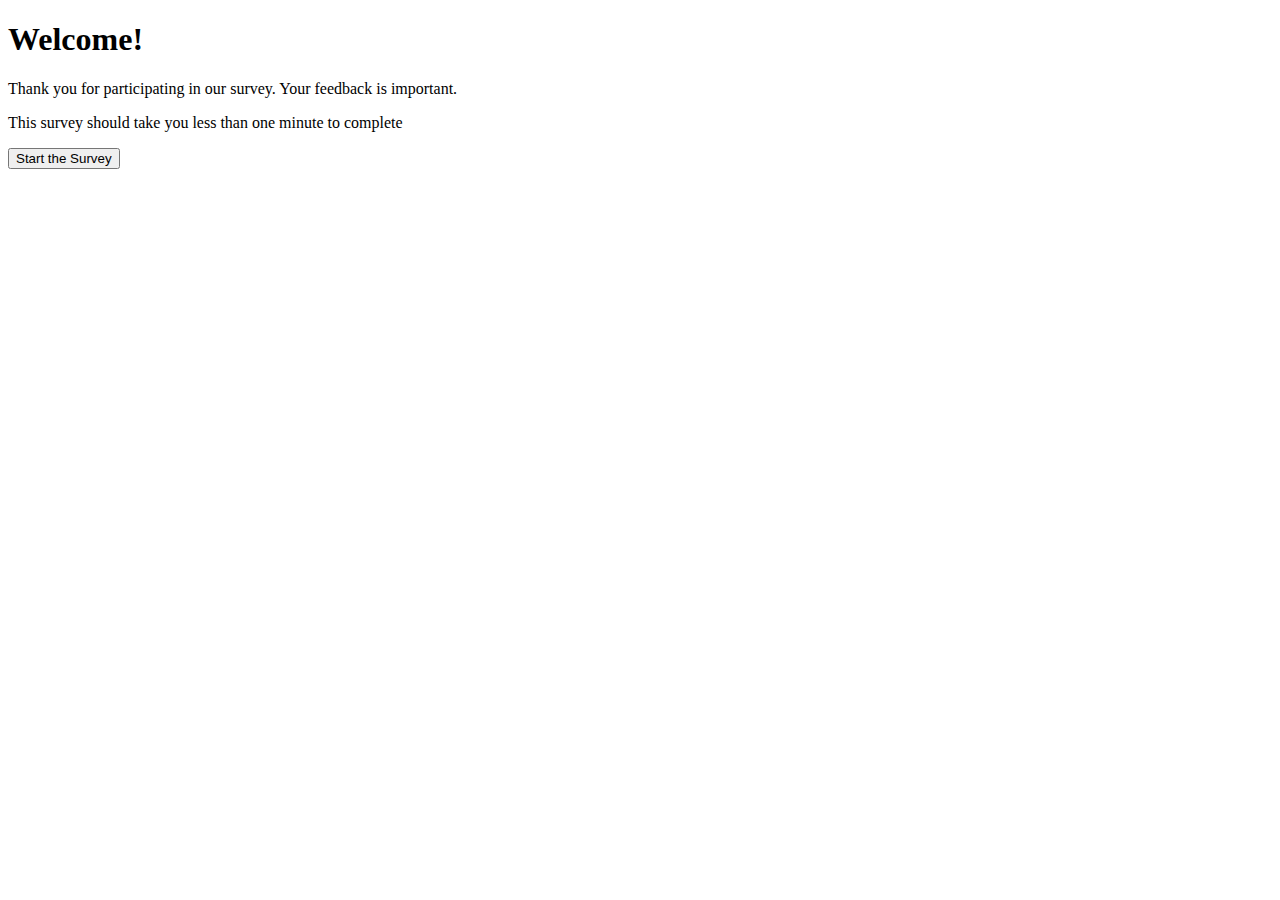
==== index.html @ e5b91567 "Welcome Page and p1 done" ====
<!DOCTYPE html>
<html lang="en">
<head>
    <meta charset="UTF-8">
    <link rel="stylesheet" href="css/style.css">
    <meta name="viewport" content="width=device-width, initial-scale=1.0">
    <title>Business Analytics Student Survey</title>
</head>
<body>
    <h1>Welcome!</h1>
    <p>Thank you for participating in our survey. Your feedback is important.</p>
    <p>This survey should take you less than one minute to complete</p>
    <button onclick="window.location.href='maolsen_p1.html';">
      Start the Survey
    </button>
</body>
</html>
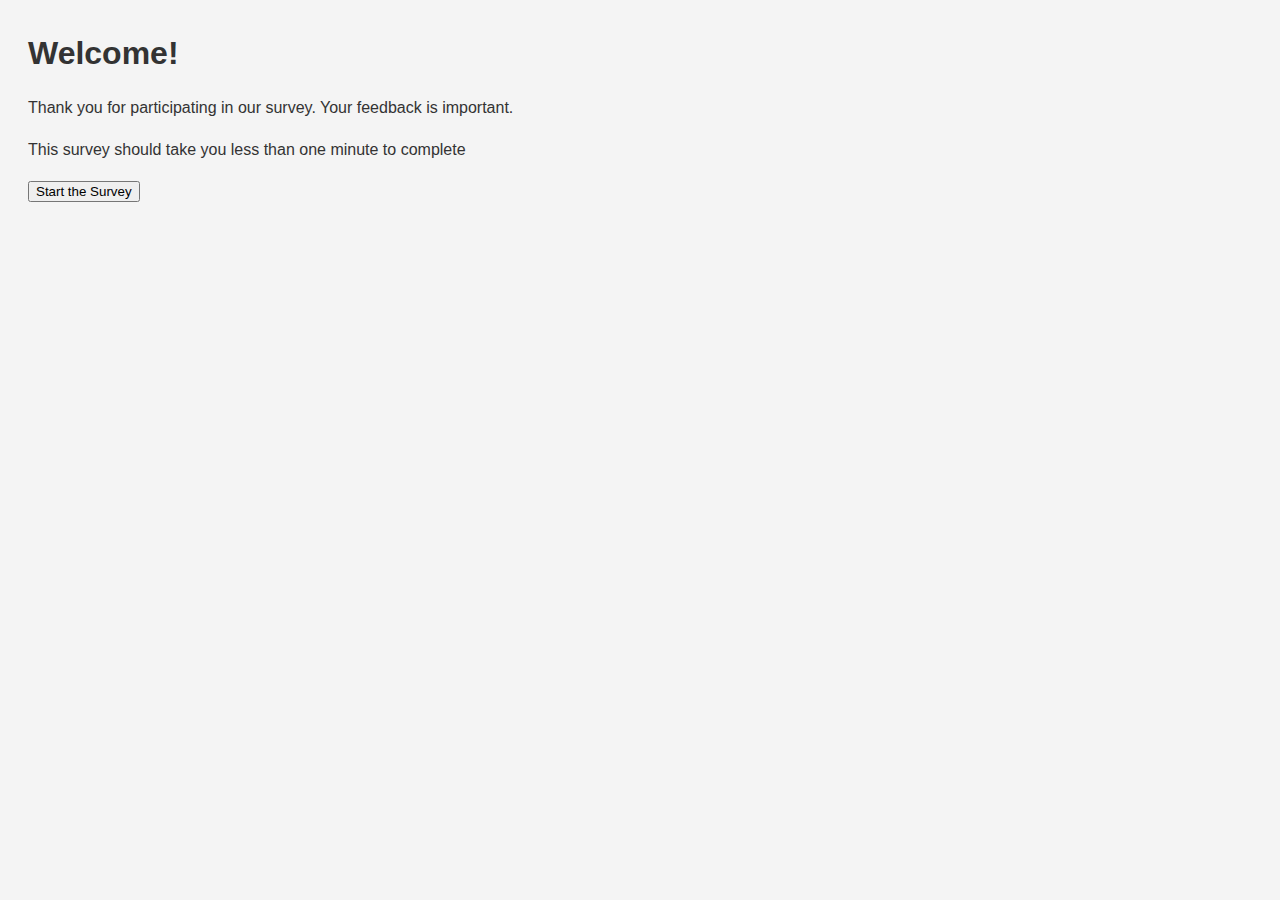
==== commit 4019b169: "Finalized CSS code format for all pages" ====
--- a/index.html
+++ b/index.html
@@ -2,7 +2,7 @@
 <html lang="en">
 <head>
     <meta charset="UTF-8">
-    <link rel="stylesheet" href="css/style.css">
+    <link rel="stylesheet" href="style.css">
     <meta name="viewport" content="width=device-width, initial-scale=1.0">
     <title>Business Analytics Student Survey</title>
 </head>
--- a/style.css
+++ b/style.css
@@ -0,0 +1,117 @@
+
+
+
+
+
+
+
+
+
+
+
+#maolsen_p3.html
+/* Resets */
+body, h1, form, div {
+    margin: 0;
+    padding: 0;
+    box-sizing: border-box;
+}
+
+body {
+    font-family: 'Segoe UI', Tahoma, Geneva, Verdana, sans-serif;
+    background-color: #f4f4f4;
+    color: #333;
+    line-height: 1.6;
+    padding: 20px;
+}
+
+h1 {
+    color: #333;
+}
+
+/* Styles for the form */
+form {
+    background: white;
+    padding: 20px;
+    border-radius: 5px;
+    box-shadow: 0 0 10px rgba(0, 0, 0, 0.1);
+}
+
+label {
+    margin-top: 10px;
+}
+
+input[type="text"], input[type="radio"] {
+    margin: 5px 0 15px 0;
+    padding: 10px;
+}
+
+/* Styling the navigation */
+.navigation {
+    margin-top: 20px;
+    display: flex;
+    justify-content: space-between;
+    align-items: center;
+}
+
+.page-info {
+    background: #e0e0e0;
+    color: #555;
+    padding: 5px 10px;
+    border-radius: 5px;
+}
+
+.next-btn {
+    background-color: #4caf50;
+    color: white;
+    border: none;
+    padding: 10px 20px;
+    border-radius: 5px;
+    cursor: pointer;
+    font-size: 16px;
+}
+
+.next-btn:hover {
+    background-color: #45a049;
+}
+
+/* Tooltip styling */
+span[title] {
+    border-bottom: 1px dotted;
+    cursor: help;
+}
+
+/* Enhancements */
+input[type="radio"] + label {
+    display: inline-block;
+    margin-left: -25px; /* Adjust as necessary */
+}
+
+/* Responsive design */
+@media (max-width: 768px) {
+    body {
+        padding: 10px;
+    }
+
+    .navigation {
+        flex-direction: column;
+        gap: 10px;
+    }
+
+    .next-btn {
+        width: 100%;
+    }
+}
+
+#maolsen_ty.html
+
+.thank-you-message h2 {
+    font-size: 5em; /* Makes the "Thank You!!" larger */
+    color: #4caf51; /* Change the color to something noticeable, example green */
+    margin-top: 22px;
+}
+
+.thank-you-message p {
+    font-size: 2em; /* Slightly larger paragraph text for emphasis */
+    margin-top: 10px;
+}
